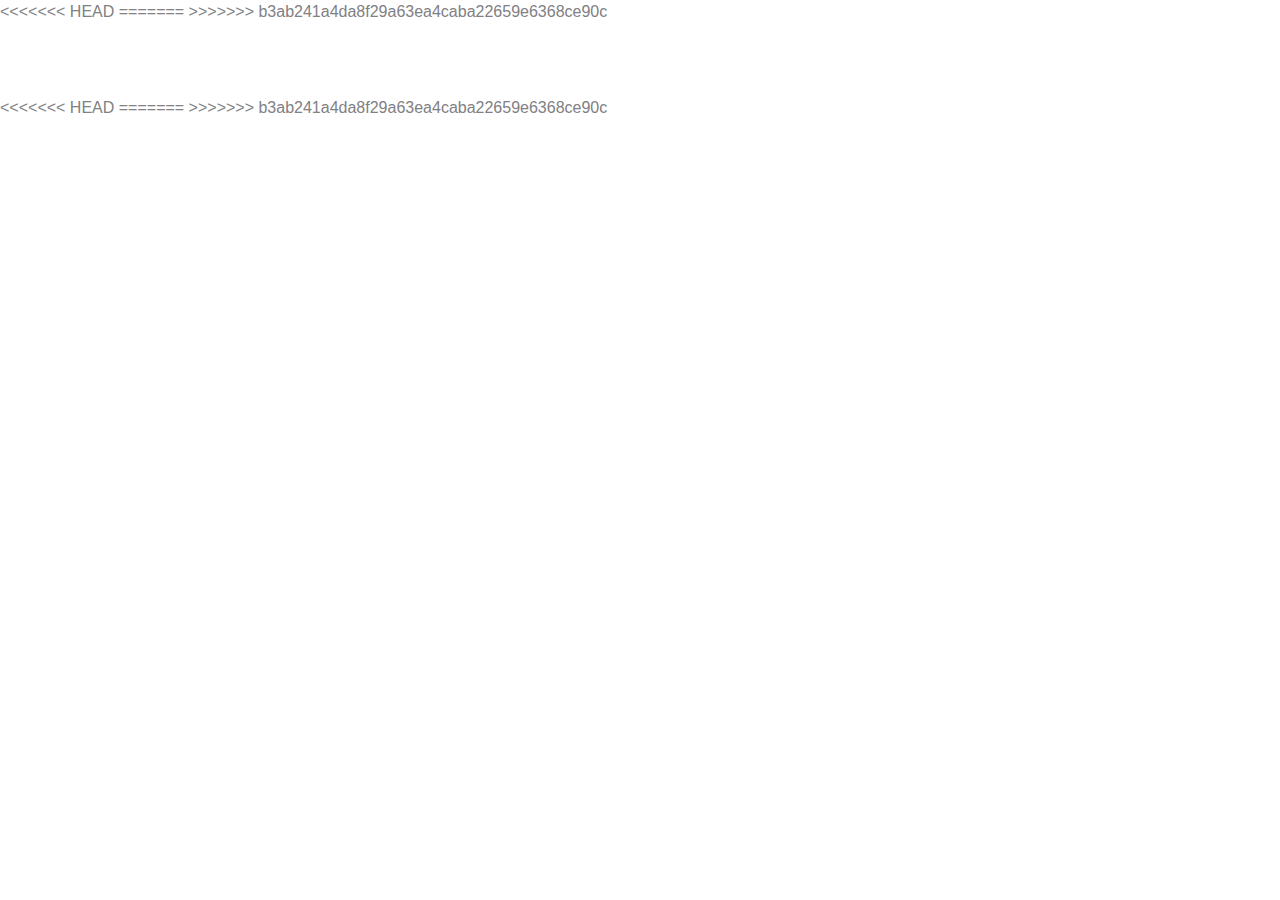
==== index.html @ e58ee6ef "Primer Commit" ====
<!DOCTYPE html>
<html lang="es" ng-app="protoprint">

<head>
    <meta charset="UTF-8">
    <meta name="viewport" content="width=device-width, initial-scale=1, shrink-to-fit=no">
    <meta name="description" content="Realizamos todo tipo de trabajos de impresión digital, publicidad, artes gráficas, diseño digital y desarrollo web.">
    <meta name="keywords" content="Impresión Digital, Diseño Web, Diseño Gráfico, Gran Formato, Diseño, Konica, Impresión Laser, Impresión Konica, Desarrollo Web, Pretroquelado, Etiquetas, Impresión, Plotter, Protoprint, Impresión centro, Impresión Belén, Belén, Centro de Medellín, Laser, Bootstrap, HTML5, CSS3, HTML, CSS, Responsive Web Design, equipos para impresion digital, plotter de impresion gran formato, impresora etiquetas, impresion de volantes, impresion volantes, publicidad, tarjetas de presentacion, volantes, impresora, flyers, tarjetas personales, impresion gran formato, publicidad imprenta digital, impresion tarjetas presentacion, impresion digital urgente, impresion facturas, negocio impresion digital, pagina web, AngularJS">
    <meta name="author" content="Alexander Coronell">
    <meta http-equiv="X-UA-Compatible" content="ie=edge">

    <title>Protoprint | Impresión Digital</title>

    <!-- Carga de AngularJS -->
    <script src="js/angular.min.js"></script>
    <script src="js/angular-route.min.js"></script>

    <!-- Hoja de Estilo Normalize -->
    <link rel="stylesheet" href="css/normalize.css">

    <!-- Bootstrap CSS -->
    <link rel="stylesheet" href="css/bootstrap.min.css">

    <!-- Cargando Íconos -->
    <link rel="stylesheet" href="css/font-awesome.min.css" type="text/css">

    <!-- Carga de galería de imágenes CATALOGO -->
    <link rel="stylesheet" href="css/owl.carousel.min.css" type="text/css">

<<<<<<< HEAD
    <!-- Estilos Slider Infopromociones -->
    <link rel="stylesheet" href="css/turntable.min.css">

=======
>>>>>>> b3ab241a4da8f29a63ea4caba22659e6368ce90c
    <!-- Mis estilos -->
    <link rel="stylesheet" href="css/styles.css">


</head>

<body>

    <div ng-include src=" 'templates/menu.html' "></div>
    <div ng-view id="principal-content"></div>

    <div ng-include src=" 'templates/footer.html' "></div>



    <!-- Scripts de AngularJS -->


    <!-- JQuery Full Min -->
    <script src="js/jquery-3.4.1.min.js"></script>

    <!-- jQuery first, then Popper.js, then Bootstrap JS -->
    <script src="js/jquery-3.3.1.slim.min.js"></script>
    <script src="js/popper.min.js"></script>
    <script src="js/bootstrap.min.js"></script>
<<<<<<< HEAD

    <!-- Carousel -->
    <script src="js/owl.carousel.min.js"></script>

    <!-- Carousel -->
    <script src="js/turntable.min.js"></script>

    <!-- Mis Scripts -->
    <script src="js/rutas.js"></script>
    <script src="js/site.js"></script>



=======
    <script src="js/slick.js"></script>
    <script src="js/owl.carousel.min.js"></script>

    <!-- Mis Scripts -->
    <script src="js/site.js"></script>
>>>>>>> b3ab241a4da8f29a63ea4caba22659e6368ce90c
</body>

</html>
---- css/turntable.min.css ----
.turntable{display:inline-block;margin:0px;}.turntable ul{padding:0px;margin:0px;}.turntable ul li{list-style-type:none;display:none;}.turntable ul li img{width:100%;}.turntable ul li.active{display:block;}
---- css/styles.css ----
<<<<<<< HEAD
html {
  font-size: 16px; }

body {
  color: #818084; }

h2 {
  font-size: 1.5rem; }

#encabezado {
  background: #0095d5;
  color: white; }

#encabezado::after {
  clear: both; }

#info {
  display: none; }

.menu {
  background: #0095d5;
  display: flex;
  flex-direction: row; }

.logo {
  height: 60px; }

.logo img {
  height: 95%; }

.boton-menu {
  border: 0;
  font-size: 2rem;
  margin: 0;
  padding: 0 .5rem;
  background: transparent;
  color: #fff;
  margin-left: auto;
  margin-right: .8rem; }

.boton-menu:focus {
  outline: 0; }

#menu-principal {
  flex: 1 1 100%; }

#menu-principal ul {
  padding: 0;
  list-style: none;
  margin: 1rem 0 0 0; }

#menu-principal ul a {
  display: block;
  padding: .8rem 0;
  text-align: center;
  color: #fff;
  text-transform: uppercase;
  border-top: 1px solid #fff;
  text-decoration: none; }

#menu-principal ul a:hover,
#menu-principal ul li.active a {
  background: #818084;
  color: #fff; }

#principal-content {
  margin-top: 4.5rem; }

.boton-quienes-somos button {
  background: #0095d5; }

.boton-quienes-somos a {
  text-decoration: none;
  color: white; }

#imagen-centrodecopiado {
  width: 90%; }

.centrodecopiado img {
  max-width: 280px;
  border-radius: 50%;
  border: 1px solid #0095d5; }

footer {
  background: #0095d5;
  color: white; }

.pie1,
.pie2,
.pie3 {
  display: flex;
  flex-direction: column;
  align-items: center;
  flex-wrap: wrap; }

.logo-footer {
  width: 120px;
  margin: 0 auto; }

.menu-footer {
  margin: 0 auto;
  margin-top: .6rem;
  margin: 0 auto;
  padding: 0; }

.menu-footer ul {
  color: white;
  list-style: none;
  padding: 0;
  margin: 0;
  margin-left: auto;
  margin-right: auto; }

.menu-footer ul li {
  margin: 0;
  padding: 0;
  margin-left: auto;
  margin-right: auto; }

.menu-footer ul li a {
  text-decoration: none;
  color: white; }

.datos-individuales {
  display: flex;
  align-items: center;
  color: #fff;
  margin: 1rem 0; }

.datos-individuales i {
  font-size: 2rem;
  color: #fff;
  margin-top: 0;
  margin-right: 1rem; }

.datos-individuales p {
  margin: 0;
  flex: 1 1 auto; }

.redes-sociales {
  display: flex;
  justify-content: space-around;
  list-style: none;
  padding: 0; }

.redes-sociales i {
  font-size: 2.5rem;
  color: #fff;
  margin-top: 0; }

.redes-sociales li a i {
  opacity: .8;
  transition: all 1s ease; }

.redes-sociales li a i:hover {
  opacity: 1; }

.secundary-footer {
  background: #818084;
  font-size: .9rem; }

@media (max-width: 767px) {
  .texto-servicios,
  .botones-servicio,
  #menu-principal-desktop,
  .encabezado-desktop {
    display: none; }

  /** SECCION SERVICIOS **/
  .servicios article {
    display: flex;
    align-items: center;
    color: #818084;
    margin: .9rem 0; }

  .servicios img {
    width: 60px;
    overflow: hidden;
    margin-right: 1rem; }

  .servicios h3 {
    margin: 0;
    font-size: 1rem;
    flex: 1 1 auto; }

  .servicios article h3 a {
    color: #818084;
    display: flex;
    justify-content: space-between;
    align-items: center;
    text-decoration: none; }

  .servicios h3 a::after {
    content: "\f054";
    font-family: FontAwesome;
    font-size: 2rem;
    margin-left: 1rem;
    opacity: .6;
    position: relative;
    left: 0;
    transition: all .5s ease; }

  .servicios h3 a:hover::after {
    opacity: 1;
    left: -1rem; }

  .texto-servicios1,
  .texto-servicios2 {
    display: none; } }

/*# sourceMappingURL=styles.css.map */
=======
html {
  font-size: 16px; }

body {
  color: #818084; }

h2 {
  font-size: 1.5rem; }

#encabezado {
  background: #0095d5;
  color: white; }

#encabezado::after {
  clear: both; }

#info {
  display: none; }

.menu {
  background: #0095d5;
  display: flex;
  flex-direction: row; }

.logo {
  height: 60px; }

.logo img {
  height: 95%; }

.boton-menu {
  border: 0;
  font-size: 2rem;
  margin: 0;
  padding: 0 .5rem;
  background: transparent;
  color: #fff;
  margin-left: auto;
  margin-right: .8rem; }

.boton-menu:focus {
  outline: 0; }

#menu-principal {
  flex: 1 1 100%; }

#menu-principal ul {
  padding: 0;
  list-style: none;
  margin: 1rem 0 0 0; }

#menu-principal ul a {
  display: block;
  padding: .8rem 0;
  text-align: center;
  color: #fff;
  text-transform: uppercase;
  border-top: 1px solid #fff;
  text-decoration: none; }

#menu-principal ul a:hover,
#menu-principal ul li.active a {
  background: #818084;
  color: #fff; }

#principal-content {
  margin-top: 4.5rem; }

.boton-quienes-somos button {
  background: #0095d5; }

.boton-quienes-somos a {
  text-decoration: none;
  color: white; }

#imagen-centrodecopiado {
  width: 90%; }

.centrodecopiado img {
  max-width: 280px;
  border-radius: 50%;
  border: 1px solid #0095d5; }

footer {
  background: #0095d5;
  color: white; }

.pie1,
.pie2,
.pie3 {
  display: flex;
  flex-direction: column;
  align-items: center;
  flex-wrap: wrap; }

.logo-footer {
  width: 120px;
  margin: 0 auto; }

.menu-footer {
  margin: 0 auto;
  margin-top: .6rem;
  margin: 0 auto;
  padding: 0; }

.menu-footer ul {
  color: white;
  list-style: none;
  padding: 0;
  margin: 0;
  margin-left: auto;
  margin-right: auto; }

.menu-footer ul li {
  margin: 0;
  padding: 0;
  margin-left: auto;
  margin-right: auto; }

.menu-footer ul li a {
  text-decoration: none;
  color: white; }

.datos-individuales {
  display: flex;
  align-items: center;
  color: #fff;
  margin: 1rem 0; }

.datos-individuales i {
  font-size: 2rem;
  color: #fff;
  margin-top: 0;
  margin-right: 1rem; }

.datos-individuales p {
  margin: 0;
  flex: 1 1 auto; }

.redes-sociales {
  display: flex;
  justify-content: space-around;
  list-style: none;
  padding: 0; }

.redes-sociales i {
  font-size: 2.5rem;
  color: #fff;
  margin-top: 0; }

.redes-sociales li a i {
  opacity: .8;
  transition: all 1s ease; }

.redes-sociales li a i:hover {
  opacity: 1; }

.secundary-footer {
  background: #818084;
  font-size: .9rem; }

@media (max-width: 767px) {
  .texto-servicios,
  .botones-servicio,
  #menu-principal-desktop,
  .encabezado-desktop {
    display: none; }

  /** SECCION SERVICIOS **/
  .servicios article {
    display: flex;
    align-items: center;
    color: #818084;
    margin: .9rem 0; }

  .servicios img {
    width: 60px;
    overflow: hidden;
    margin-right: 1rem; }

  .servicios h3 {
    margin: 0;
    font-size: 1rem;
    flex: 1 1 auto; }

  .servicios article h3 a {
    color: #818084;
    display: flex;
    justify-content: space-between;
    align-items: center;
    text-decoration: none; }

  .servicios h3 a::after {
    content: "\f054";
    font-family: FontAwesome;
    font-size: 2rem;
    margin-left: 1rem;
    opacity: .6;
    position: relative;
    left: 0;
    transition: all .5s ease; }

  .servicios h3 a:hover::after {
    opacity: 1;
    left: -1rem; }

  .texto-servicios1,
  .texto-servicios2 {
    display: none; } }

/*# sourceMappingURL=styles.css.map */
>>>>>>> b3ab241a4da8f29a63ea4caba22659e6368ce90c
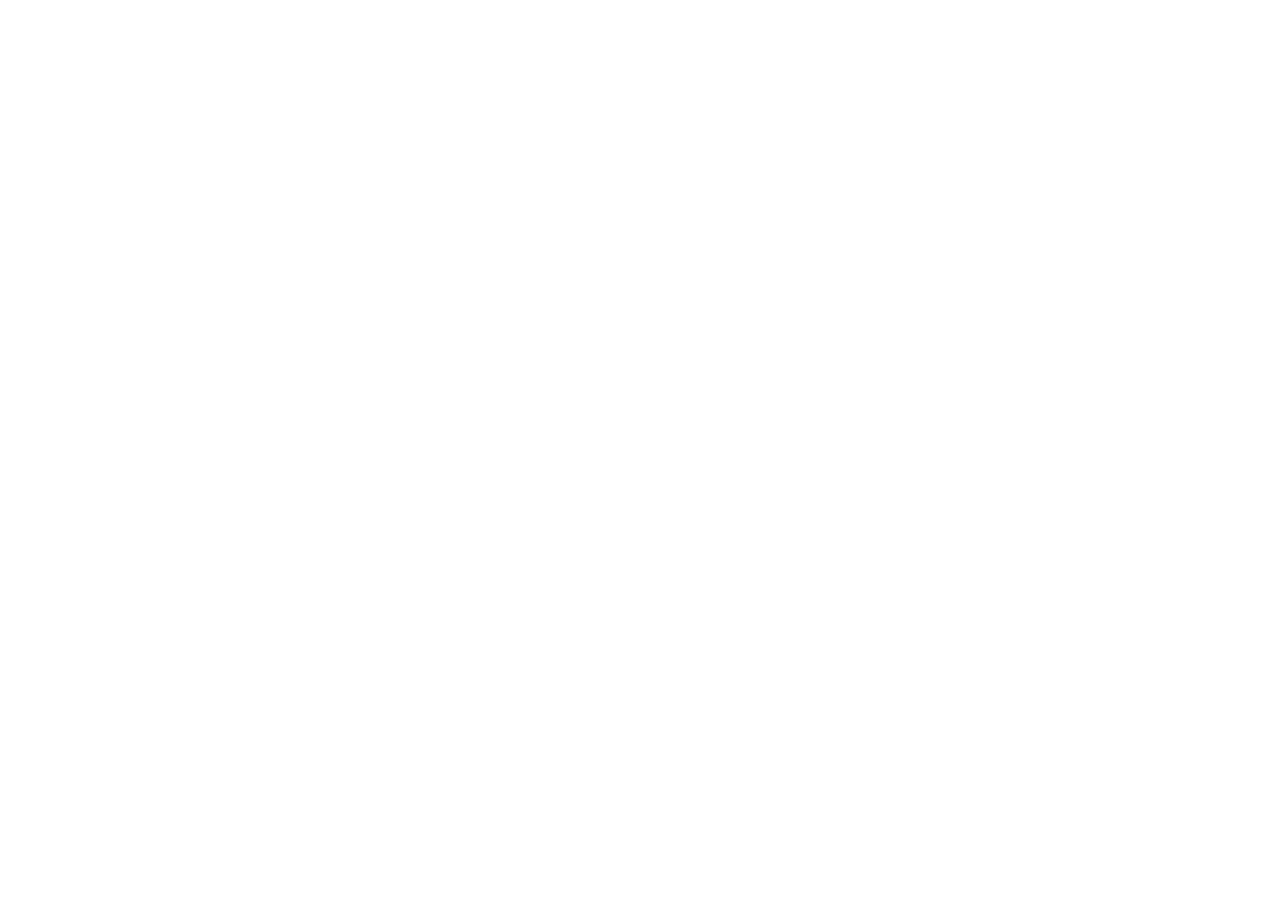
==== commit fcda3312: "Corrección de errores varios y eliminación de librerias JS no usadas" ====
--- a/index.html
+++ b/index.html
@@ -11,15 +11,18 @@
 
     <title>Protoprint | Impresión Digital</title>
 
+
     <!-- Carga de AngularJS -->
-    <script src="js/angular.min.js"></script>
-    <script src="js/angular-route.min.js"></script>
+    <!-- <script src="js/angular.min.js"></script>
+    <script src="js/angular-route.min.js"></script> -->
+    <script src="https://ajax.googleapis.com/ajax/libs/angularjs/1.7.8/angular.min.js"></script>
+    <script src="https://code.angularjs.org/1.7.8/angular-route.min.js"></script>
 
     <!-- Hoja de Estilo Normalize -->
-    <link rel="stylesheet" href="css/normalize.css">
+    <link rel="stylesheet" href="css/normalize.css" type="text/css">
 
     <!-- Bootstrap CSS -->
-    <link rel="stylesheet" href="css/bootstrap.min.css">
+    <link rel="stylesheet" href="css/bootstrap.min.css" type="text/css">
 
     <!-- Cargando Íconos -->
     <link rel="stylesheet" href="css/font-awesome.min.css" type="text/css">
@@ -27,15 +30,11 @@
     <!-- Carga de galería de imágenes CATALOGO -->
     <link rel="stylesheet" href="css/owl.carousel.min.css" type="text/css">
 
-<<<<<<< HEAD
     <!-- Estilos Slider Infopromociones -->
-    <link rel="stylesheet" href="css/turntable.min.css">
+    <link rel="stylesheet" href="css/turntable.min.css" type="text/css">
 
-=======
->>>>>>> b3ab241a4da8f29a63ea4caba22659e6368ce90c
     <!-- Mis estilos -->
-    <link rel="stylesheet" href="css/styles.css">
-
+    <link rel="stylesheet" href="css/styles.css" type="text/css">
 
 </head>
 
@@ -43,42 +42,26 @@
 
     <div ng-include src=" 'templates/menu.html' "></div>
     <div ng-view id="principal-content"></div>
-
     <div ng-include src=" 'templates/footer.html' "></div>
-
 
 
     <!-- Scripts de AngularJS -->
 
 
-    <!-- JQuery Full Min -->
-    <script src="js/jquery-3.4.1.min.js"></script>
-
     <!-- jQuery first, then Popper.js, then Bootstrap JS -->
     <script src="js/jquery-3.3.1.slim.min.js"></script>
     <script src="js/popper.min.js"></script>
     <script src="js/bootstrap.min.js"></script>
-<<<<<<< HEAD
 
     <!-- Carousel -->
     <script src="js/owl.carousel.min.js"></script>
-
-    <!-- Carousel -->
-    <script src="js/turntable.min.js"></script>
 
     <!-- Mis Scripts -->
     <script src="js/rutas.js"></script>
     <script src="js/site.js"></script>
 
-
-
-=======
-    <script src="js/slick.js"></script>
-    <script src="js/owl.carousel.min.js"></script>
-
     <!-- Mis Scripts -->
     <script src="js/site.js"></script>
->>>>>>> b3ab241a4da8f29a63ea4caba22659e6368ce90c
 </body>
 
 </html>